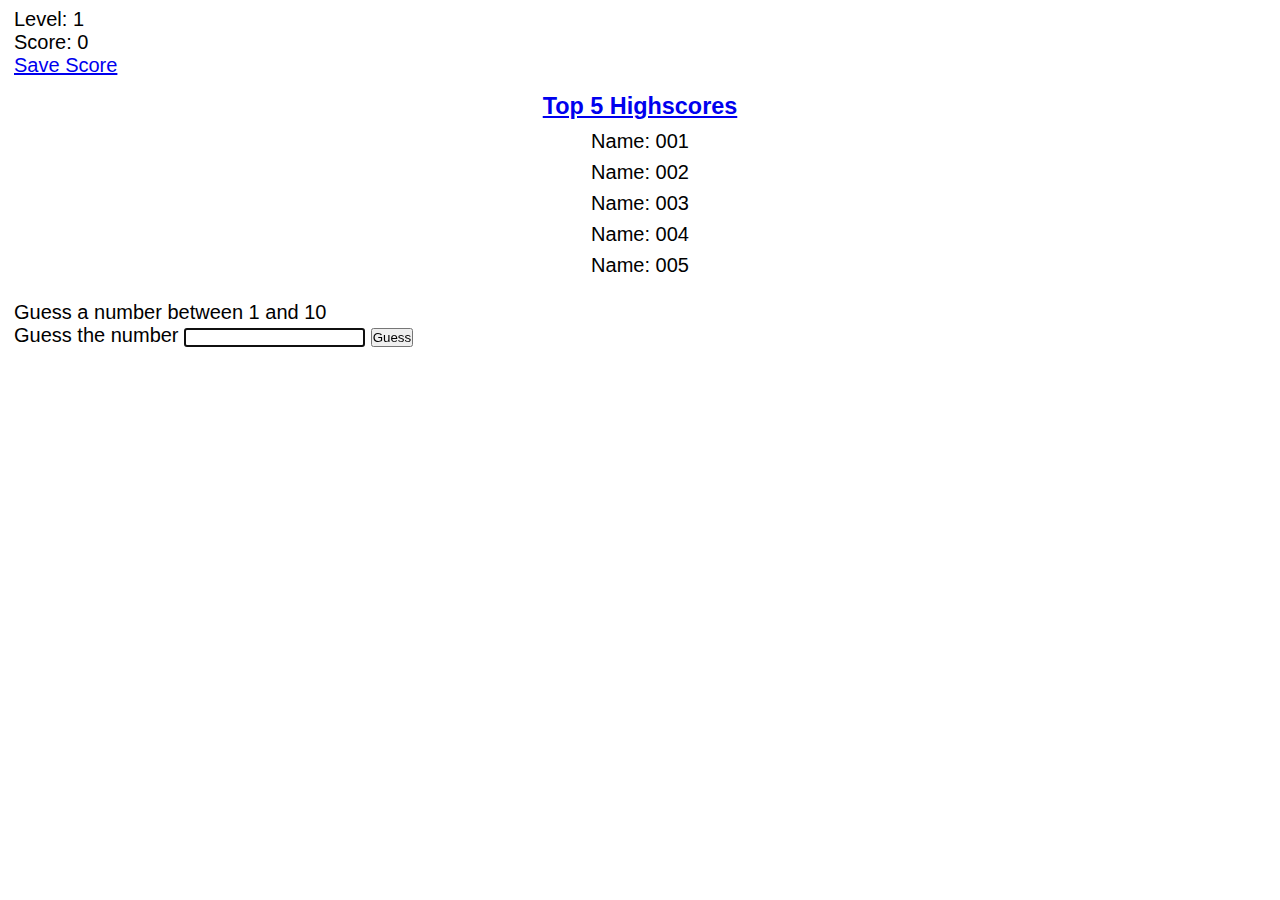
==== index.html @ 76706335 "Initial Commit" ====
<!DOCTYPE html>
<html lang="en">
<head>
	<meta charset="UTF-8">
	<meta name="viewport" content="width=device-width, initial-scale=1.0">
	<title>Background Picker</title>
	<link rel="stylesheet" type="text/css" href="style.css">
</head>
<body>
	<div class="player-level">
		<p>Level: 1</p>
		<p>Score: 0</p>
	</div>

	<div class="save-score">
		<p><a href="javascript:void(0)" class="saveScore">Save Score</a></p>
		
		<form action="#" class="score-input">
			<label>Name: <input type="text" name="playerName"></label>
			<button type="button">Save Score</button>			
		</form>
	</div>

	<div class="highscores">
		<h3><a href="javascript:void(0)" class="top5">Top 5 Highscores</a></h3>
		<ul class="score-details show-highscores">
			<li>Name: 001</li>
			<li>Name: 002</li>
			<li>Name: 003</li>
			<li>Name: 004</li>
			<li>Name: 005</li>
		</ul>
	</div>

	<main>
		<p>Guess a number between 1 and 10</p>
		
		<div>
			<label for="guessNumber">Guess the number</label>
			<input type="text" name="number" id="guessNumber" autofocus>
			<button type="button">Guess</button>
		</div>
	</main>
	
<script type="text/javascript" src="main.js"></script>
</body>
</html>
---- style.css ----
*{
	margin: 0;
	padding: 0;
	box-sizing: border-box;
}

html{
	font-size: 62.5%;
}

body{
	font-family: Arial, "Helvetica Neue", Helvetica, sans-serif;
	font-size: 2rem;
	padding: .4em .7em;
}

ul{
	margin-top: 0.5em;
	list-style-type: none;
	display: none;
}

ul li{
	margin: 0.4em 0;
	font-family: "Helvetica Neue", Helvetica, sans-serif;
}

.score-input{
	display: none;
}

form button{
	display: block;
	margin-top: .5em;
	color: white;
	background-color: blue;
	padding: .7em 1em;
	border: none;
	border-radius: 4px;
	font-weight: bolder;
	font-size: 1.3rem;
}


.highscores{
	text-align: center;
	padding: .8em 0;
	position: sticky;
	top: 0;
	background-color: #fff;
}

.show-highscores{
	display: block;
}

/*.show-score*/

@media screen and (min-width: 750px){	
	ul li:hover{
		color: red;
	}
}
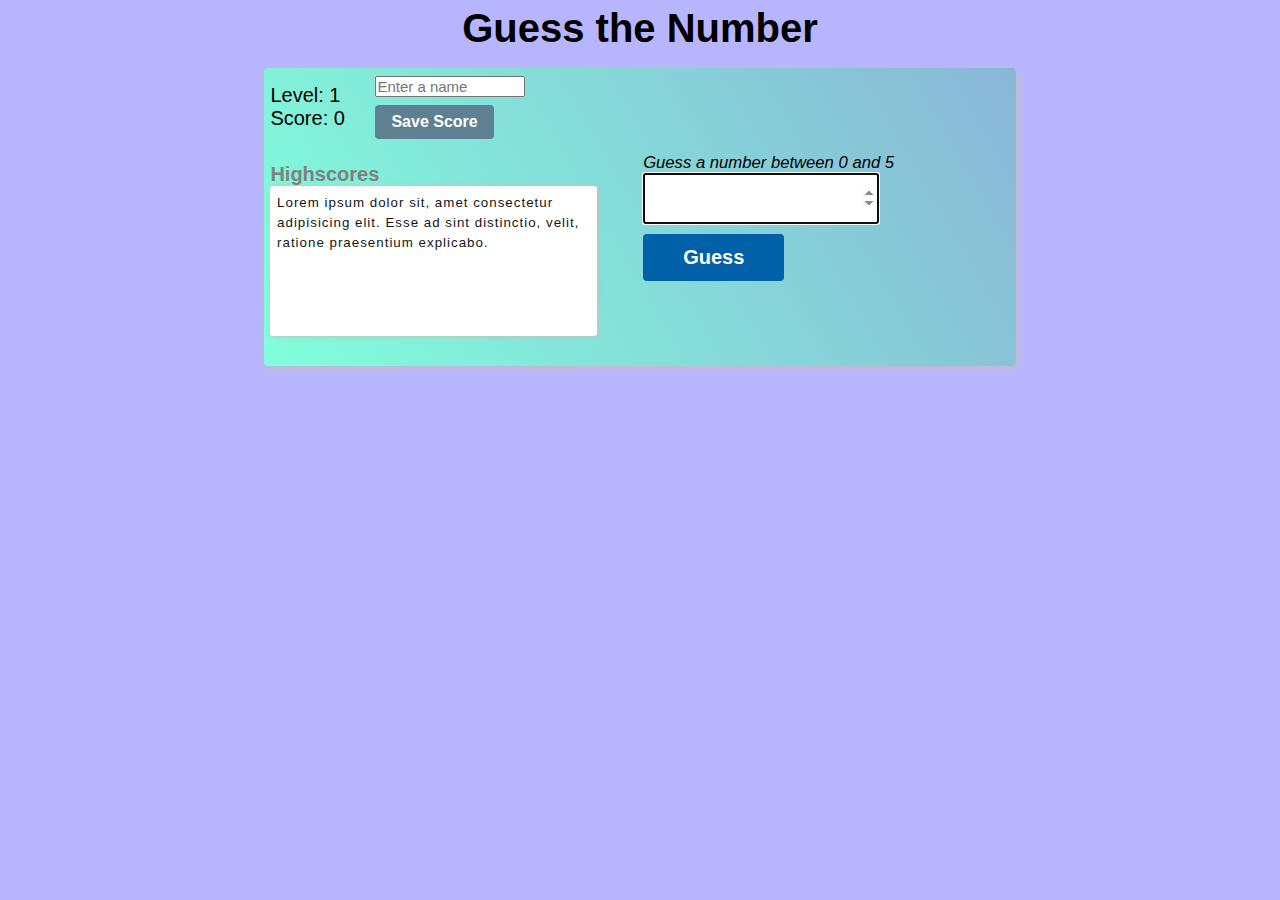
==== commit c873a5f6: "Redesign the whole page, add a scores area" ====
--- a/index.html
+++ b/index.html
@@ -3,45 +3,47 @@
 <head>
 	<meta charset="UTF-8">
 	<meta name="viewport" content="width=device-width, initial-scale=1.0">
-	<title>Background Picker</title>
-	<link rel="stylesheet" type="text/css" href="style.css">
+	<title>Random Guesser</title>
+	<link rel="stylesheet" type="text/css" href="css/style.css">
 </head>
 <body>
-	<div class="player-level">
-		<p>Level: 1</p>
-		<p>Score: 0</p>
-	</div>
-
-	<div class="save-score">
-		<p><a href="javascript:void(0)" class="saveScore">Save Score</a></p>
-		
-		<form action="#" class="score-input">
-			<label>Name: <input type="text" name="playerName"></label>
-			<button type="button">Save Score</button>			
-		</form>
-	</div>
-
-	<div class="highscores">
-		<h3><a href="javascript:void(0)" class="top5">Top 5 Highscores</a></h3>
-		<ul class="score-details show-highscores">
-			<li>Name: 001</li>
-			<li>Name: 002</li>
-			<li>Name: 003</li>
-			<li>Name: 004</li>
-			<li>Name: 005</li>
-		</ul>
-	</div>
+	<h1>Guess the Number</h1>
 
 	<main>
-		<p>Guess a number between 1 and 10</p>
-		
-		<div>
-			<label for="guessNumber">Guess the number</label>
-			<input type="text" name="number" id="guessNumber" autofocus>
-			<button type="button">Guess</button>
-		</div>
+		<section>
+			<div class="level-and-scores">
+				<!-- keeps track of level and points scored -->
+				<div>
+					<p>Level: <span class="level">1</span></p>
+					<p>Score: <span class="score">0</span></p>
+				</div>
+
+				<!-- form to save the highscores -->
+		        <div>
+					<input type="text" placeholder="Enter a name">
+					<button type="button" id="saveBtn">Save Score</button>
+				</div>				
+			</div>
+
+			<!-- list all the scores that have been saved -->
+			<div class="highscores">
+				<h4 class="top5">Highscores</h4>
+				<textarea id="" placeholder="Highscores" disabled
+				>Lorem ipsum dolor sit, amet consectetur adipisicing elit. Esse ad sint distinctio, velit, ratione praesentium explicabo.</textarea>
+			</div>
+		</section>
+
+		<!-- gameplay section -->
+		<section class="gameplay">
+			<small>Guess a number between 0 and <span class="range">5</span></small>
+			<input type="number" min="0" id="guessNumber" autofocus>
+			<button type="button" id="guessBtn">Guess</button>
+		</section>
 	</main>
-	
-<script type="text/javascript" src="main.js"></script>
+
+	<!-- message to show depending on the guess number entered -->
+	<p class="output"></p>
+
+<script type="text/javascript" src="js/main.js"></script>
 </body>
 </html>
--- a/css/style.css
+++ b/css/style.css
@@ -0,0 +1,141 @@
+*{
+	margin: 0;
+	padding: 0;
+	box-sizing: border-box;
+}
+
+html{ font-size: 62.5%; }
+body{
+	font-family: Arial, "Helvetica Neue", Helvetica, sans-serif;
+	font-size: 2rem;
+	padding: .4em .7em;
+	background-color: #b8b5ff; 
+}
+
+main{ 
+	background: linear-gradient(-120deg, #8ab6d6, #80ffdb);
+	padding: .4em;
+}
+
+h1{
+	text-align: center;
+	font-family: 'Trebuchet MS', Arial;
+	margin-bottom: 0.5em;
+	line-height: 1;
+}
+
+form{ margin-top: .5em; }
+#saveBtn{
+	font-size: 1.6rem;
+	margin-top: .5em;
+	color: #fff;
+	background-color: #5e8091;
+	padding: .5em 1em;
+	border: none;
+	border-radius: 4px;
+	font-weight: bolder;
+	cursor: pointer;
+}
+
+.highscores{
+	margin: .7em 0;
+	padding: .5em 0;
+}
+
+.level-and-scores{
+	display: flex;
+	grid-gap: 5px;
+	align-items: center;
+}
+
+.level-and-scores div:first-child{ min-width: 100px; }
+textarea{
+	display: block;
+	width: 90%;
+	color: #151515;
+	background: #fff;
+	border: 1px solid silver;
+	border-radius: 3px;
+	padding: .3em;
+	min-height: 150px;
+	font-family: Arial, "Helvetica Neue", Helvetica, sans-serif;
+	line-height: 1.5;
+	letter-spacing: 1px;
+	resize: none;
+}
+
+h4{ color: gray; }
+small{
+	display: block;
+	font-style: italic;
+}
+
+input[type="number"]{
+	font-size: 1.8rem;
+	max-width: 100%;
+	padding: .7em 0;
+	font-family: monospace;
+}
+
+input[type="text"]{
+	width: 100%;
+	font-size: 1.5rem;
+}
+
+#guessBtn{
+	margin-top: .5em;
+	font-size: 2rem;
+	background-color: #0061a8;
+	padding: .6em 2em;
+	border: none;
+	color: white;
+	border-radius: 4px;
+	font-weight: bolder;
+	cursor: pointer;
+}
+
+.output{
+	color: grey; 
+	font-style: italic;
+}
+
+
+/* MEDIA QUERIES
+========================================================== */
+@media screen and (min-width: 400px){
+	textarea{ max-width: 75%; }
+	input[type="text"]{ width: 150px; }
+}
+
+@media screen and (min-width: 550px){
+	textarea{ 
+		max-width: 100%;
+		border: none;
+		box-shadow: 1px 1px 5px silver;
+		padding: .5em;
+	}
+
+	main{
+		border-radius: 4px;
+		padding: .3em;
+		display: flex;
+		align-items: center;
+	}
+}
+
+@media screen and (min-width: 750px){
+	main{
+		width: 80%;
+		margin: auto;
+		box-shadow: 2px 2px 8px silver;
+		grid-gap: 10px;
+	}
+
+	section{ margin: auto; }
+	#guessBtn:hover{ background-color: #2b2e4a; }
+	#saveBtn:hover{ background-color: #3c415c; }
+}
+
+@media screen and (min-width: 1000px){
+	main{ width: 60%; }
+}
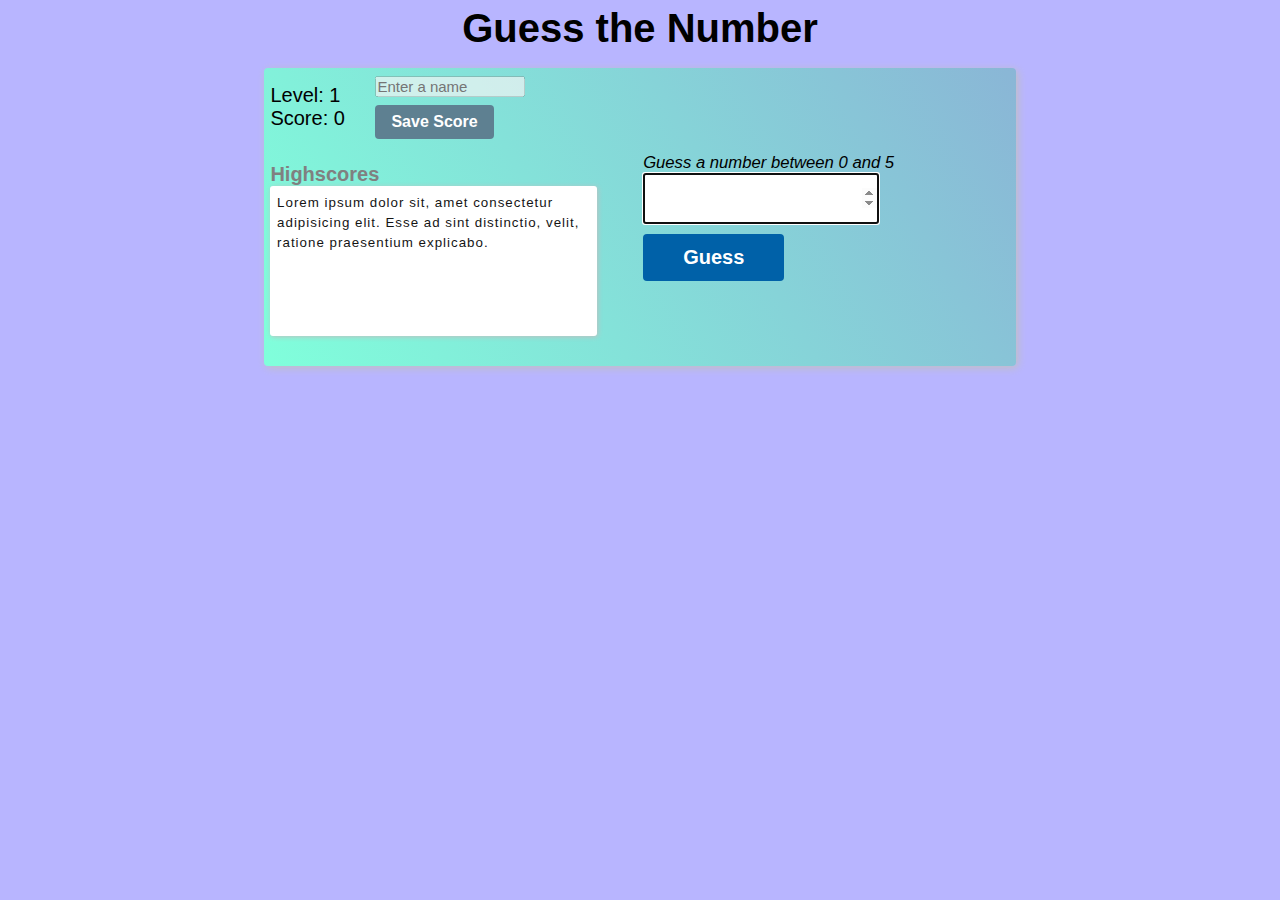
==== commit 4c1a35a0: "New Score feature included" ====
--- a/index.html
+++ b/index.html
@@ -20,8 +20,8 @@
 
 				<!-- form to save the highscores -->
 		        <div>
-					<input type="text" placeholder="Enter a name">
-					<button type="button" id="saveBtn">Save Score</button>
+					<input type="text" placeholder="Enter a name" disabled>
+					<button type="button" id="saveBtn" disabled>Save Score</button>
 				</div>				
 			</div>
 
--- a/css/style.css
+++ b/css/style.css
@@ -97,6 +97,8 @@
 .output{
 	color: grey; 
 	font-style: italic;
+	margin-top: 0.5em;
+	text-align: center;
 }
 
 
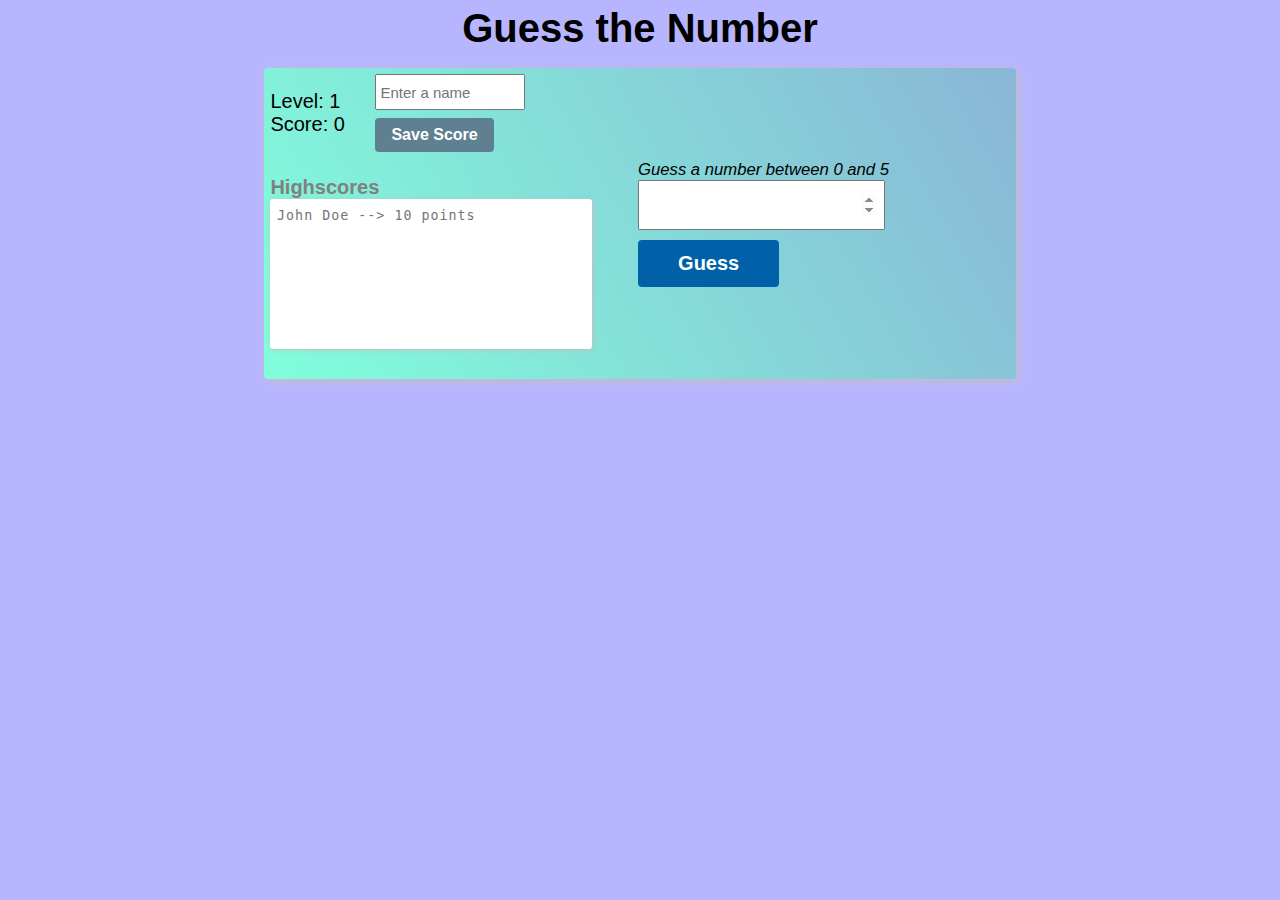
==== commit d655ff78: "Store username and score in local storage" ====
--- a/index.html
+++ b/index.html
@@ -20,16 +20,15 @@
 
 				<!-- form to save the highscores -->
 		        <div>
-					<input type="text" placeholder="Enter a name" disabled>
-					<button type="button" id="saveBtn" disabled>Save Score</button>
+					<input type="text" placeholder="Enter a name" id="username">
+					<button type="button" id="saveBtn">Save Score</button>
 				</div>				
 			</div>
 
 			<!-- list all the scores that have been saved -->
 			<div class="highscores">
-				<h4 class="top5">Highscores</h4>
-				<textarea id="" placeholder="Highscores" disabled
-				>Lorem ipsum dolor sit, amet consectetur adipisicing elit. Esse ad sint distinctio, velit, ratione praesentium explicabo.</textarea>
+				<h4>Highscores</h4>
+				<textarea id="scores" placeholder="John Doe --> 10 points" disabled></textarea>
 			</div>
 		</section>
 
--- a/css/style.css
+++ b/css/style.css
@@ -35,6 +35,7 @@
 	border-radius: 4px;
 	font-weight: bolder;
 	cursor: pointer;
+	outline: 0;
 }
 
 .highscores{
@@ -56,12 +57,12 @@
 	background: #fff;
 	border: 1px solid silver;
 	border-radius: 3px;
-	padding: .3em;
+	padding: .5em;
 	min-height: 150px;
-	font-family: Arial, "Helvetica Neue", Helvetica, sans-serif;
 	line-height: 1.5;
 	letter-spacing: 1px;
 	resize: none;
+	font-family: monospace;
 }
 
 h4{ color: gray; }
@@ -73,13 +74,16 @@
 input[type="number"]{
 	font-size: 1.8rem;
 	max-width: 100%;
-	padding: .7em 0;
+	padding: .7em .3em;
 	font-family: monospace;
+	outline: 0;
 }
 
 input[type="text"]{
 	width: 100%;
 	font-size: 1.5rem;
+	padding: 0.5em .2em;
+	outline: 0;
 }
 
 #guessBtn{
@@ -92,6 +96,7 @@
 	border-radius: 4px;
 	font-weight: bolder;
 	cursor: pointer;
+	outline: 0;
 }
 
 .output{
